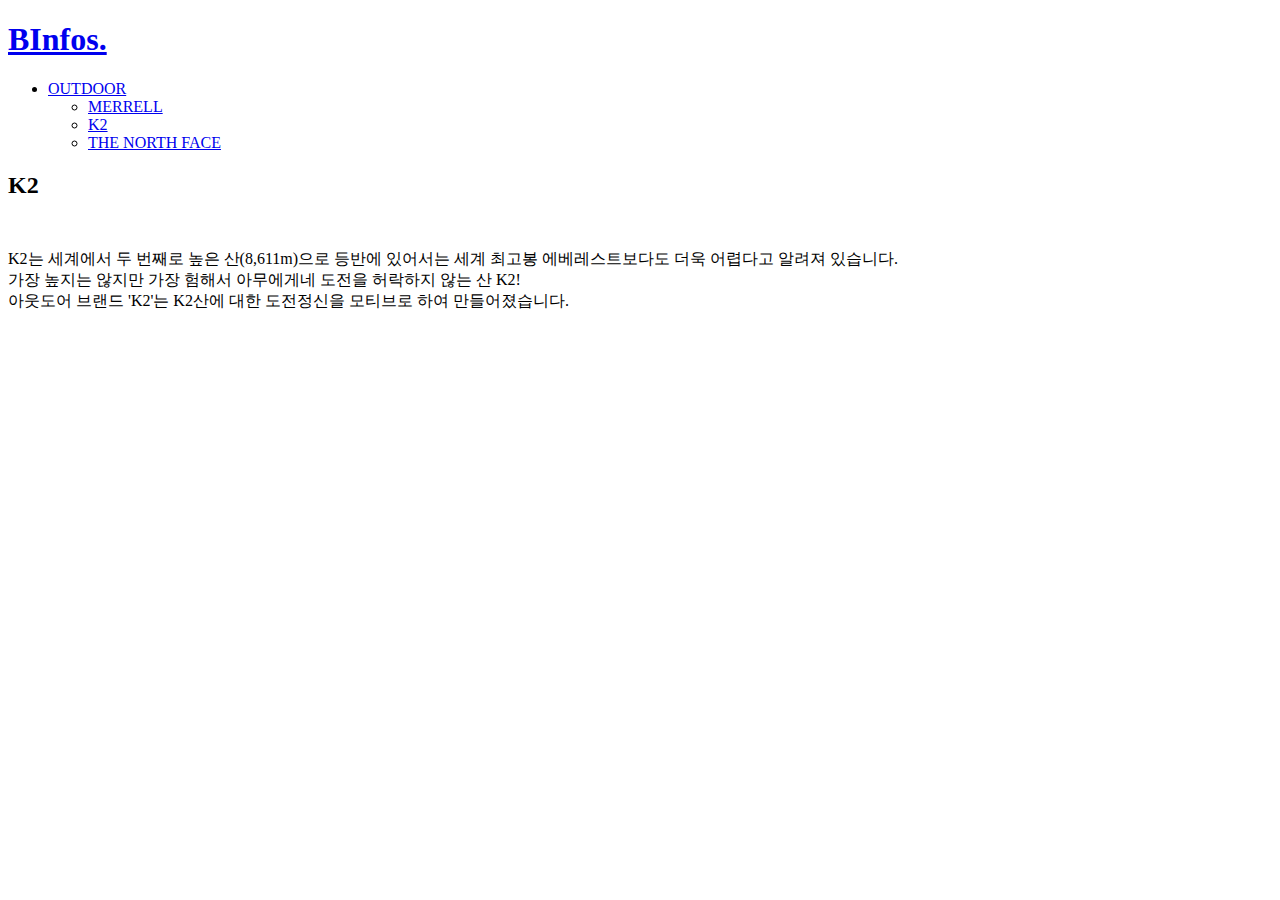
==== 2.html @ 355835fe "2.html 수정" ====
<!doctype html>
<html>
<head>
    <title>BInfos. - K2 :)</title>
    <meta charset="utf-8">
</head>

<body>
    <h1><a href="index.html">BInfos.</a></h1>
        <ul>
            <li><a href="outdoor.html">OUTDOOR</a></li>
                <ul>
                <li><a href="1.html">MERRELL</a></li>
                <li><a href="2.html">K2</a></li>
                <li><a href="3.html">THE NORTH FACE</a></li>
                </ul>
        </ul>

    <h2>K2</h2>
   <P style="margin-top: 50px;">K2는 세계에서 두 번째로 높은 산(8,611m)으로
    등반에 있어서는 세계 최고봉 에베레스트보다도 더욱 어렵다고 알려져 있습니다.
    <br>가장 높지는 않지만 가장 험해서 아무에게네 도전을 허락하지 않는 산 K2! 
    <br>아웃도어 브랜드 'K2'는 K2산에 대한 도전정신을 모티브로 하여 만들어졌습니다.
   </P>
</body>
</html>
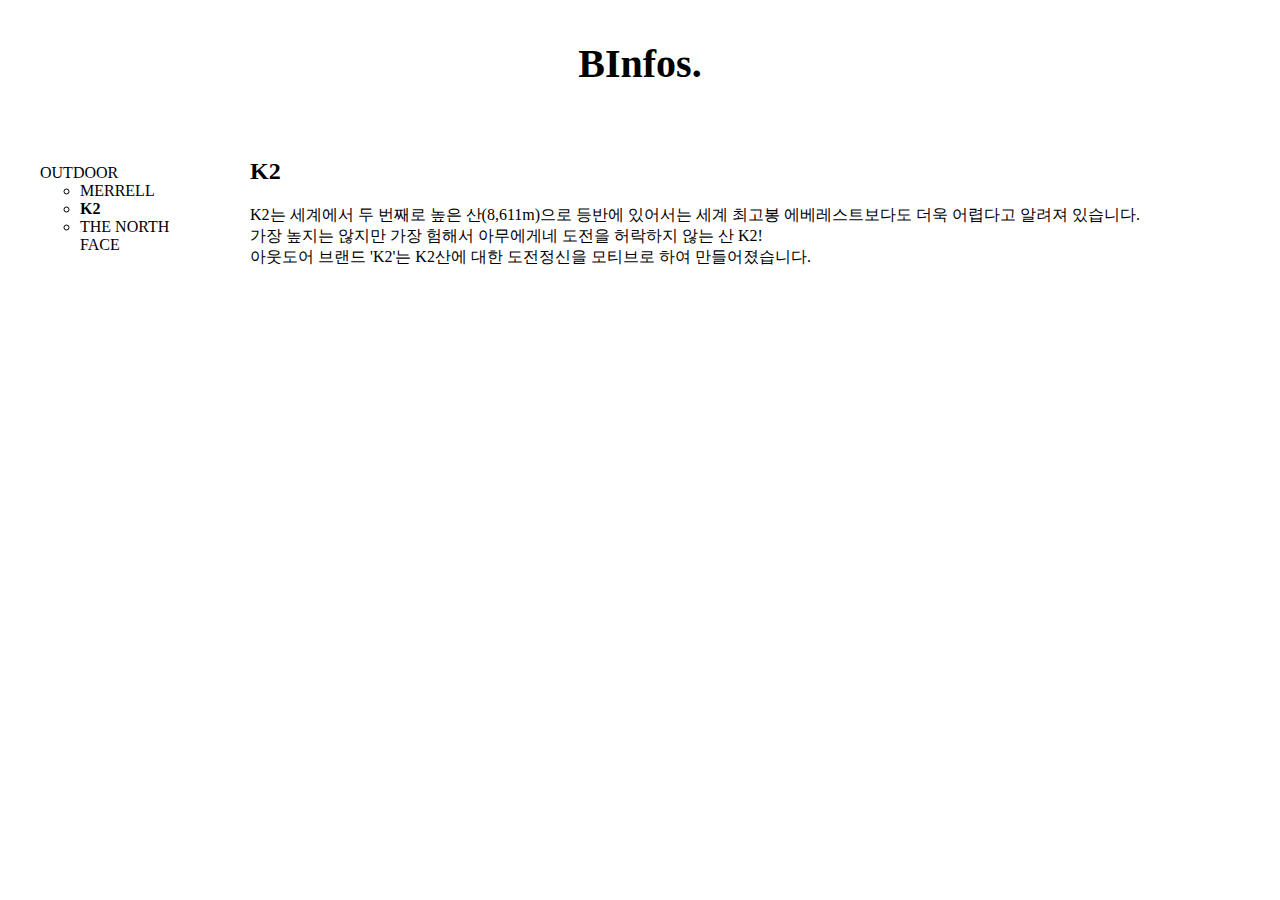
==== commit 15f713d7: "코드 추가" ====
--- a/2.html
+++ b/2.html
@@ -3,24 +3,62 @@
 <head>
     <title>BInfos. - K2 :)</title>
     <meta charset="utf-8">
+    <style>
+        body {
+            margin: 0;
+        }
+        html {
+            overflow-y: scroll;
+        }
+        a {
+            color: black;
+            text-decoration: none;
+        }
+        #active {
+            font-weight: bold;
+        }
+        h1 {
+        font-size: 40px;
+        text-align: center;
+        border-bottom: 1px solid white;
+        margin: 0;
+        padding: 40px;
+        }
+        #grid ol {
+            border-right: 1px solid white;
+            width: 150px;
+            margin-left: 20px;
+            padding: 20px;
+        }
+        #grid {
+            display: grid;
+            grid-template-columns: 150px 1500px;
+        }
+        #grid #article { 
+            padding-left: 100px;
+        }
+    </style>
 </head>
 
 <body>
-    <h1><a href="index.html">BInfos.</a></h1>
-        <ul>
-            <li><a href="outdoor.html">OUTDOOR</a></li>
+        <h1 p style="font-family: vogue;"><a href="index.html">BInfos.</a></h1>
+    <div id="grid">    
+            <ol><a href="outdoor.html" class="saw">OUTDOOR</a>
                 <ul>
-                <li><a href="1.html">MERRELL</a></li>
-                <li><a href="2.html">K2</a></li>
-                <li><a href="3.html">THE NORTH FACE</a></li>
+                    <li><a href="1.html" class="saw">MERRELL</a></li>
+                    <li><a href="2.html" class="saw" id="active">K2</a></li>
+                    <li><a href="3.html" class="saw">THE NORTH FACE</a></li>
                 </ul>
-        </ul>
-
-    <h2>K2</h2>
-   <P style="margin-top: 50px;">K2는 세계에서 두 번째로 높은 산(8,611m)으로
-    등반에 있어서는 세계 최고봉 에베레스트보다도 더욱 어렵다고 알려져 있습니다.
-    <br>가장 높지는 않지만 가장 험해서 아무에게네 도전을 허락하지 않는 산 K2! 
-    <br>아웃도어 브랜드 'K2'는 K2산에 대한 도전정신을 모티브로 하여 만들어졌습니다.
-   </P>
+            </ol>
+        <div id="article" style="margin-top: 10px;">    
+        <h2>K2</h2>
+        <P>
+        K2는 세계에서 두 번째로 높은 산(8,611m)으로
+        등반에 있어서는 세계 최고봉 에베레스트보다도 더욱 어렵다고 알려져 있습니다.
+        <br>가장 높지는 않지만 가장 험해서 아무에게네 도전을 허락하지 않는 산 K2! 
+        <br>아웃도어 브랜드 'K2'는 K2산에 대한 도전정신을 모티브로 하여 만들어졌습니다.
+        </P>
+        </div>
+    </div>    
 </body>
 </html>